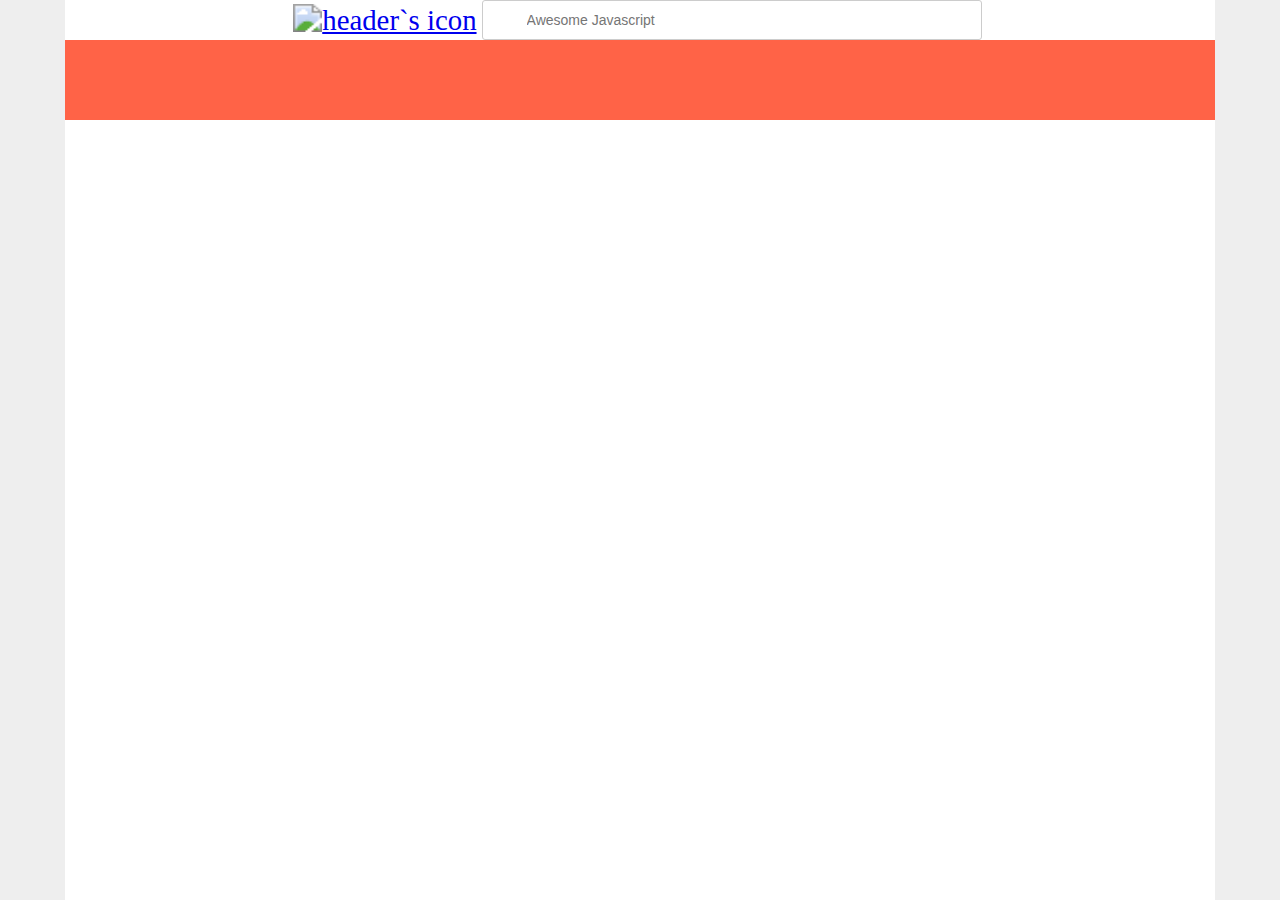
==== index.html @ 0ab29b61 "creation basic files of youtube api" ====
<!DOCTYPE html>
<html lang="en" dir="ltr">
  <head>
    <meta charset="utf-8">
    <title>Youtube API</title>
    <link rel="stylesheet" href="css/style.css">
    <script src="https://ajax.googleapis.com/ajax/libs/jquery/3.3.1/jquery.min.js"></script>
    <script type="text/javascript" src="script/index.js">

    </script>
  </head>
  <body>
    <div class="container">

      <section class="logo-line">

        <a href="#">
          <img src="http://metis-komidom.ru/attachments/Image/yt_logo_rgb_light2.jpg?template=generic" alt="header`s icon" class="logo">
        </a>

        <section class="search-line">
          <form class="" action="" method="get" autocomplete="on">

            <input type="text" name="search" id="search" placeholder="Awesome Javascript">


          </form>
        </section>
      </section>

      <header>
      </header>


      <section id="video">

      </section>

      <main>

      </main>

      <footer> </footer>
    </div>
  </body>
</html>
---- css/style.css ----
@mixin font-base {
  padding: 0;
  margin: 0;
  line-height: 1.3;
  font-weight: 600;
}

html, body {
  height: 100%;
  margin: 0 auto;
  max-width: 1150px;
}

.container {
  min-height: 100%;
  background-color: #fff;
  margin: 0 auto;

  display: flex;
  flex-direction: column;
}

footer {
  background-color: tomato;
  height: 80px;
}

h4 {
  @include font-base;
}

p {
  @include font-base;
  color: grey;
  font-size: 0.7rem;
}

body {
  background-color: #eee;
      margin: 0 auto;
}

header {
  position: fixed;
  text-align: center;
  width: inherit;
  background-color: #fff;
  height: 50px;
}

#video {
  top: 100px;
}

.logo {
  height: 40px;
  width: auto;
  zoom: 1.8;
}

article {
  display: flex;
  align-items: center;
  padding: 1px 12px;
  border: 2px solid white;
  border-radius: 8px;
  margin: 0 auto;
}

article:hover {
  border: 2px solid #ff9999;
}

.thumb {
  height: 70px;
  border-radius: 8px;
}

.details {
  padding: 0 12px;
}

.search-line {
  width: 500px;
  margin: 0 5px;
}

.search-line input{
  background-image: url('https://encrypted-tbn0.gstatic.com/images?q=tbn:ANd9GcQwHpO_pLCrNzQz5xZ03w89uIzMwqFC-2iSXVdbLpX9S-7y12DAnw');
  background-repeat: no-repeat;
  background-size: 35px;
  background-position: 1px 25%;
  padding: 0 10px 0 44px;
  height: 40px;
  width: 100%;

  border: solid 1px #ccc;
  border-radius: 3px;
  box-sizing: border-box;
  outline: 0;

  font-size: 14px;
}

.logo-line {
  display: flex;
  flex-direction: row;
  justify-content: center;
  align-items: center;
  max-height: 50px;
  box-sizing: border-box;
}
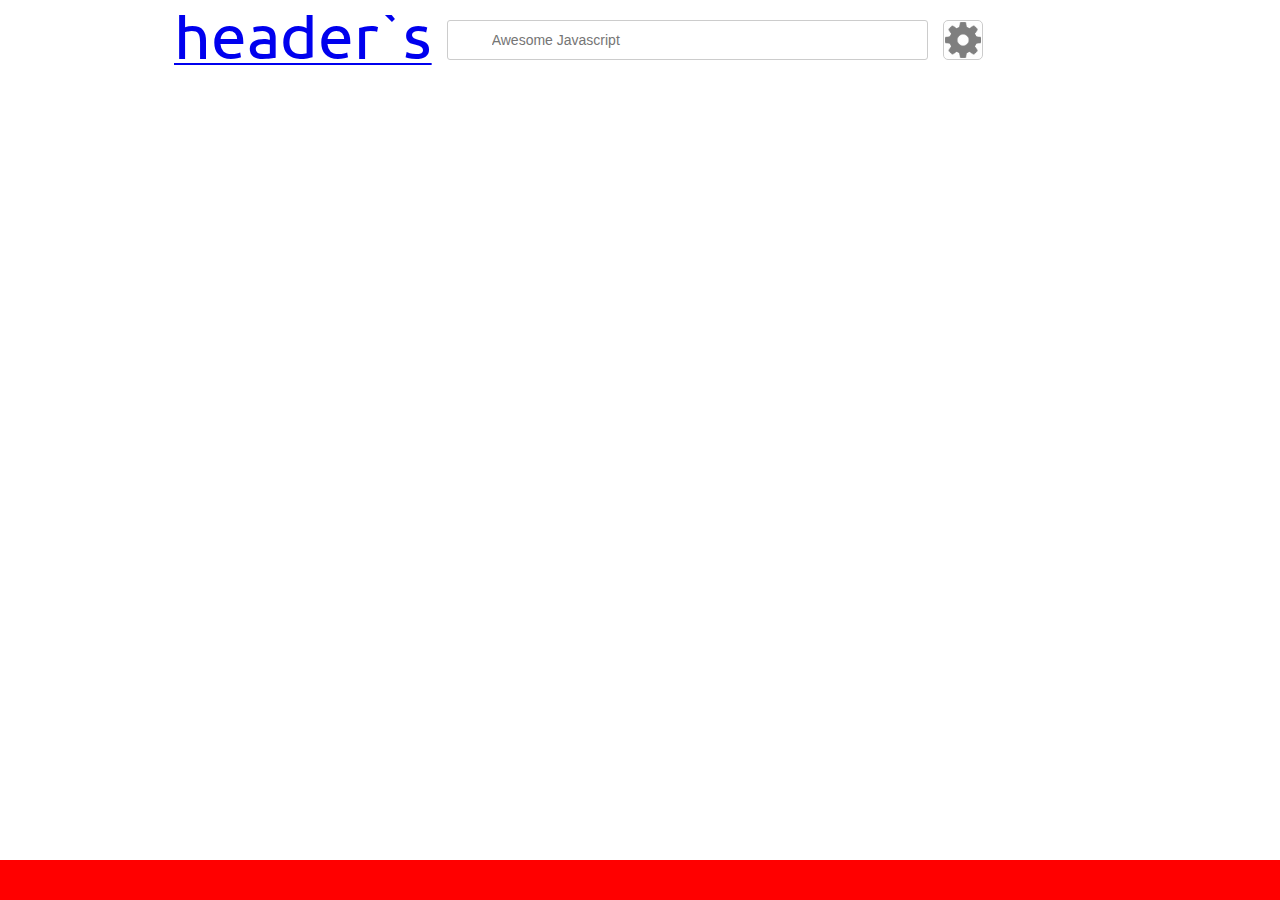
==== commit 56ccb548: "added content, settings of search, playlist with navigation" ====
--- a/index.html
+++ b/index.html
@@ -1,46 +1,105 @@
 <!DOCTYPE html>
 <html lang="en" dir="ltr">
   <head>
-    <meta charset="utf-8">
+    <meta charset="utf-8" />
     <title>Youtube API</title>
-    <link rel="stylesheet" href="css/style.css">
+    <link rel="stylesheet" href="css/style.css" />
     <script src="https://ajax.googleapis.com/ajax/libs/jquery/3.3.1/jquery.min.js"></script>
-    <script type="text/javascript" src="script/index.js">
 
-    </script>
   </head>
+
   <body>
     <div class="container">
 
-      <section class="logo-line">
-
-        <a href="#">
-          <img src="http://metis-komidom.ru/attachments/Image/yt_logo_rgb_light2.jpg?template=generic" alt="header`s icon" class="logo">
-        </a>
+      <header>
+        <section class="logo-line">
+          <a href="#">
+            <img
+            src="http://metis-komidom.ru/attachments/Image/yt_logo_rgb_light2.jpg?template=generic"
+            alt="header`s icon"
+            class="logo"
+            />
+          </a>
+        </section>
+      </header>
 
         <section class="search-line">
-          <form class="" action="" method="get" autocomplete="on">
+          <form class="" autocomplete="on" onsubmit="loadVids(); return false">
+            <input
+              type="text"
+              name="q"
+              class="search"
+              placeholder="Awesome Javascript"
+              value=""
+            />
 
-            <input type="text" name="search" id="search" placeholder="Awesome Javascript">
-
-
+            <input type="submit" name="" value="submit" class="submit-button" />
           </form>
         </section>
-      </section>
 
-      <header>
-      </header>
+        <section class="user-bar">
+          <button type="button" name="" class="b-options-search">
+              <img src="icon/settings.png" alt="">
+          </button>
+        </section>
 
+      <section class="search-settings">
+        <form action="" method="">
+          <h2>Search Field Settings</h2>
+          <hr>
+          <section class="type-search">
+            <h2>Type</h2>
+            <ul>
+              <li>
+            <input type="radio" id="typeChannel" name="type" value="channel">
+            <label for="typeChannel">channel</label>
+          </li>
+          <li>
+            <input type="radio" id="typePlaylist" name="type" value="playlist">
+            <label for="typePlaylist">playlist</label>
+          </li>
+          <li>
+            <input type="radio" id="typeVideo" name="type" value="video" checked>
+            <label for="typeVideo">video</label>
+            </li>
+            <li>
+              <input type="radio" id="typeVideo" name="type" value="" >
+              <label for="typeVideo">All</label>
+              </li>
+          </section>
+          <hr>
 
-      <section id="video">
+          <section >
+            <h2>Number of search results</h2>
 
+            <section class="range-results">
+              <input type="range" id="rangeResults" name="rangeResults" value=7 min="5" max="15" step="1">
+              <label for="rangeResults" id='rangeDisplay'>5</label>
+            </section>
+
+          </section>
+          <hr>
+
+        </form>
       </section>
 
       <main>
+        <div>
+<!--
+          title (clickable link to YouTube)
+          clip preview as a picture
+          description
+          author
+          publication date
+          view rate (count) -->
+
+        </div>
 
       </main>
 
-      <footer> </footer>
+      <footer></footer>
     </div>
+      <script type="text/javascript" src="script/decoration.js"></script>
+      <script type="text/javascript" src="script/index.js"></script>
   </body>
 </html>
--- a/css/style.css
+++ b/css/style.css
@@ -1,91 +1,181 @@
-@mixin font-base {
-  padding: 0;
-  margin: 0;
-  line-height: 1.3;
-  font-weight: 600;
-}
-
+@import url('https://fonts.googleapis.com/css?family=Yeseva+One');
+@import url('https://fonts.googleapis.com/css?family=Ubuntu');
+
+/* * {
+  margin: 0 auto;
+} */
 html, body {
-  height: 100%;
+  font-family: 'Ubuntu', sans-serif;
+  font-style: normal;
+  max-height: 100%;
+  max-width: 100%;
   margin: 0 auto;
-  max-width: 1150px;
+}
+
+h1, h2, h3, h4, h5 {
+  font-family: 'Arial', sans-serif;
 }
 
 .container {
   min-height: 100%;
   background-color: #fff;
   margin: 0 auto;
-
-  display: flex;
-  flex-direction: column;
+  display: grid;
+  grid-template-areas:
+    ". header search-line userbar ."
+    ". main main main sidebar"
+    "footer footer footer footer footer";
+  grid-template-rows: 80px 1fr 40px;
+  grid-template-columns: 1fr 1fr 3fr 1fr 1fr;
+  align-items: center;
+  grid-gap: 10px;
+  height: 100vh;
+}
+
+body {
+  background-color: #fff;
+}
+
+header {
+  grid-area: header;
+  text-align: left;
+  background-color: #fff;
+  height: 50px;
+}
+
+.logo-line {
+  overflow: hidden;
+  display: flex;
+  flex-direction: row;
+  justify-content: flex-end;
+  align-items: center;
+  max-height: 50px;
+  box-sizing: border-box;
+}
+
+main {
+  grid-area: main;
+  background-color: #fafafa;
+  width: 100%;
+  height: auto;
+
+  box-sizing: border-box;
+  text-align: center;
+
+  align-self: flex-start;
 }
 
 footer {
-  background-color: tomato;
-  height: 80px;
-}
-
-h4 {
-  @include font-base;
+  grid-area: footer;
+  background-color: #ff0000;
+  height: 40px;
+  width: 100%;
 }
 
 p {
-  @include font-base;
   color: grey;
   font-size: 0.7rem;
 }
 
-body {
-  background-color: #eee;
-      margin: 0 auto;
-}
-
-header {
-  position: fixed;
-  text-align: center;
-  width: inherit;
-  background-color: #fff;
-  height: 50px;
-}
-
-#video {
-  top: 100px;
-}
-
-.logo {
-  height: 40px;
-  width: auto;
-  zoom: 1.8;
-}
-
-article {
-  display: flex;
-  align-items: center;
-  padding: 1px 12px;
+#videoWrapper {
+  max-width: 100%;
+
+  display: flex;
+  flex-flow: row nowrap;
+  justify-content: flex-start;
+
+}
+
+.item {
+  height: 320px;
+  max-width: 200px;
+
+  display: flex;
+  flex-direction: column;
+  flex-grow: 1;
+
+  padding: 5px 5px;
   border: 2px solid white;
   border-radius: 8px;
-  margin: 0 auto;
-}
-
-article:hover {
+  margin: 10px auto;
+}
+
+.item:hover {
   border: 2px solid #ff9999;
 }
 
+nav li {
+  display: inline-block;
+  padding: 5px 5px;
+  margin: 0 5px;
+
+  background-color: red;
+  border-radius: 50%;
+
+  height: 20px;
+  width: 20px;
+  text-align: center;
+}
+
+nav li a {
+  text-decoration: none;
+}
+
+#video {
+  margin: 15px auto;
+}
+
+.logo {
+  height: 40px;
+  width: auto;
+  zoom: 4;
+}
+
 .thumb {
-  height: 70px;
+  height: 120px;
   border-radius: 8px;
 }
 
 .details {
-  padding: 0 12px;
+  padding: 0 5px;
+
+}
+
+.search-line form {
+  display: flex;
+  flex-direction: row;
 }
 
 .search-line {
-  width: 500px;
   margin: 0 5px;
-}
-
-.search-line input{
+  grid-area: search-line;
+}
+
+.submit-button {
+  display: none;
+  max-width: 55px;
+  margin-left: -55px;
+}
+
+.search-settings {
+  margin: 0 10px;
+  position: fixed;
+  float: right;
+  right: -280px;
+  top: 90px;
+  width: 238px;
+  background-color: #fafafa;
+  padding: 0 10px;
+  display: inline-block;
+  box-sizing: border-box;
+  border: 2px solid #fff;
+}
+
+.search-settings h2 {
+  margin: 5px auto;
+}
+
+.search {
   background-image: url('https://encrypted-tbn0.gstatic.com/images?q=tbn:ANd9GcQwHpO_pLCrNzQz5xZ03w89uIzMwqFC-2iSXVdbLpX9S-7y12DAnw');
   background-repeat: no-repeat;
   background-size: 35px;
@@ -93,20 +183,61 @@
   padding: 0 10px 0 44px;
   height: 40px;
   width: 100%;
-
-  border: solid 1px #ccc;
+  border: 1px #ccc solid;
   border-radius: 3px;
   box-sizing: border-box;
   outline: 0;
-
   font-size: 14px;
 }
 
-.logo-line {
-  display: flex;
-  flex-direction: row;
-  justify-content: center;
-  align-items: center;
-  max-height: 50px;
-  box-sizing: border-box;
-}
+.range-results input {
+  display: inline-block;
+  vertical-align: middle;
+  height: 30px;
+}
+
+.range-results label {
+  margin: 0 10px;
+  width: 30px;
+  border: 1px #9bdd88 solid;
+  border-radius: 10%;
+  text-align: center;
+  vertical-align: middle;
+  display: inline-block;
+  line-height: 25px;
+}
+
+.type-search li {
+  list-style-type: none;
+}
+
+.type-search input, label {
+  display: inline-block;
+  vertical-align: middle;
+  height: 30px;
+  line-height: 30px;
+}
+
+.user-bar {
+  grid-area: userbar;
+}
+
+.b-options-search {
+  display: inline-block;
+  box-sizing: border-box;
+  border-radius: 5px;
+  border: 1px #ccc solid;
+  background-color: white;
+  margin: 0;
+  padding: 0;
+  height: 40px;
+  width: 40px;
+  outline: none;
+}
+
+.b-options-search img {
+  transition: 2s;
+  max-width: 95%;
+  vertical-align: middle;
+  opacity: 0.5;
+}
